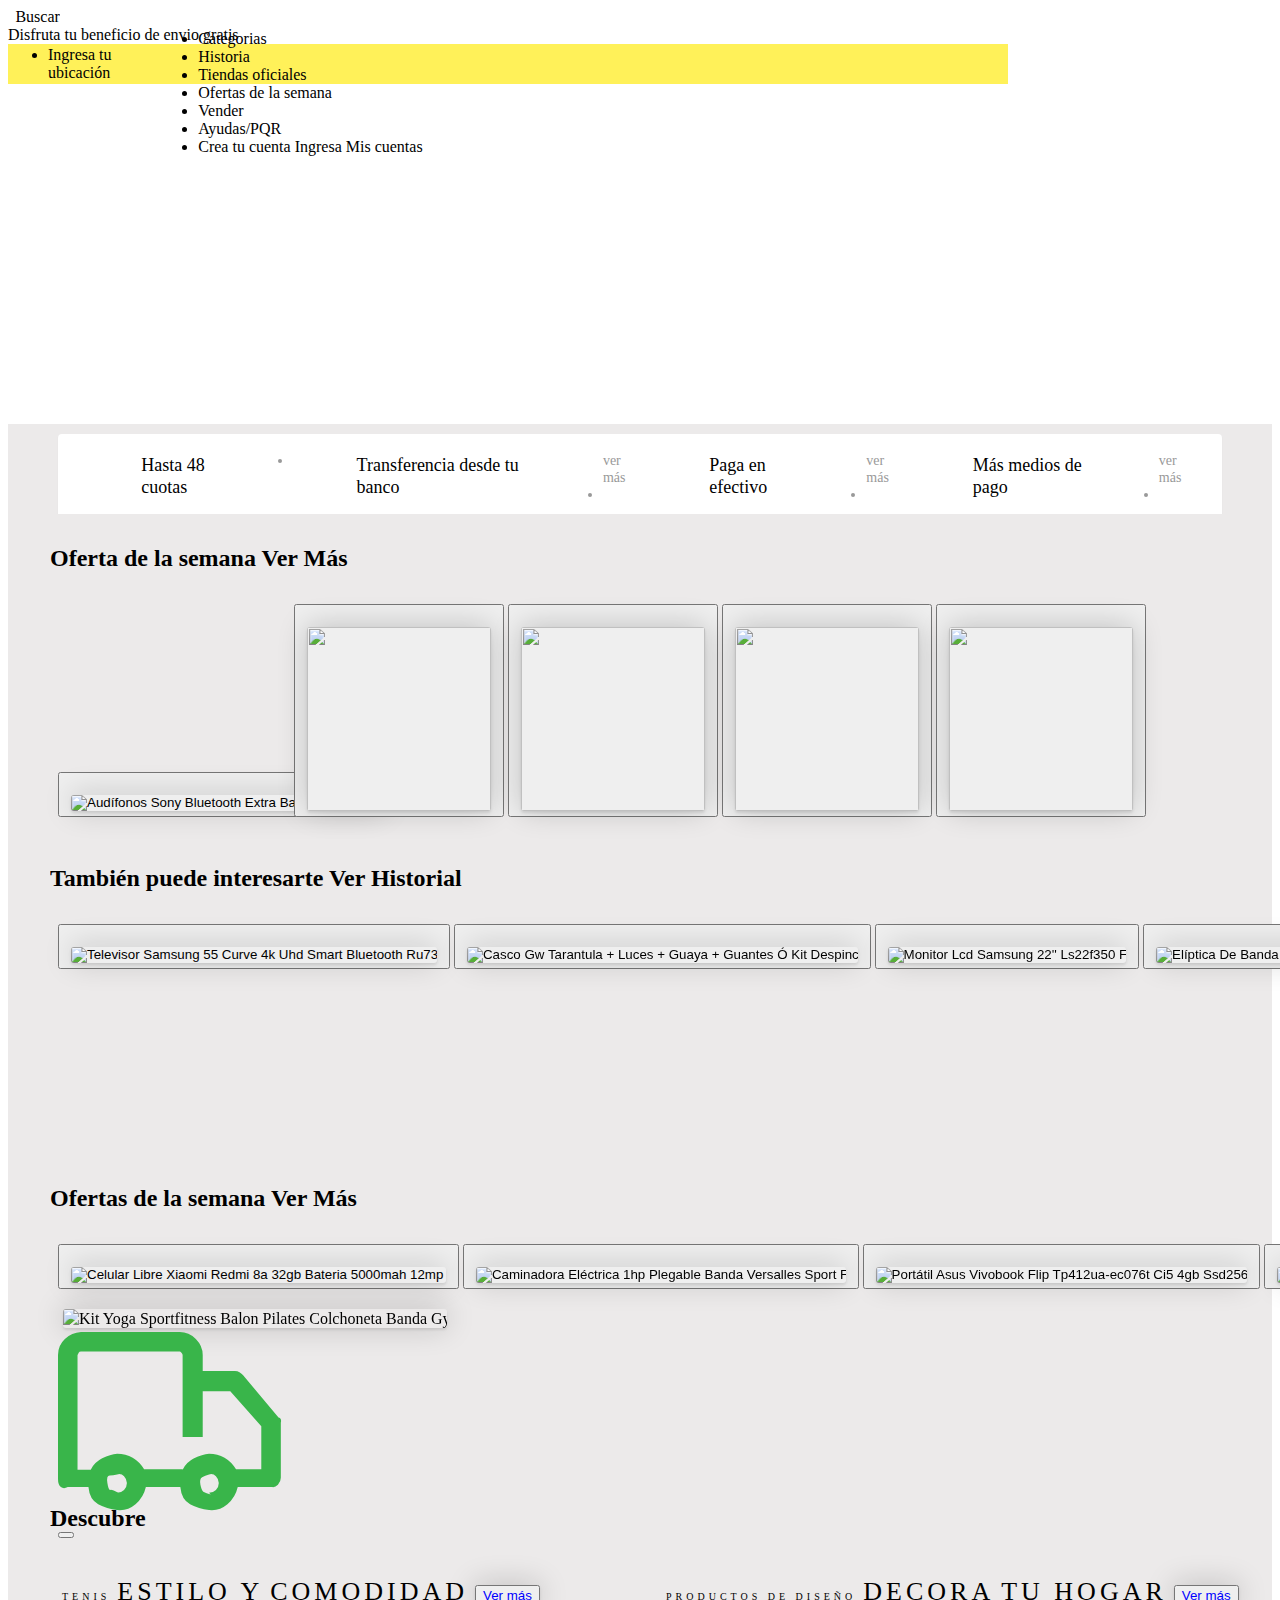
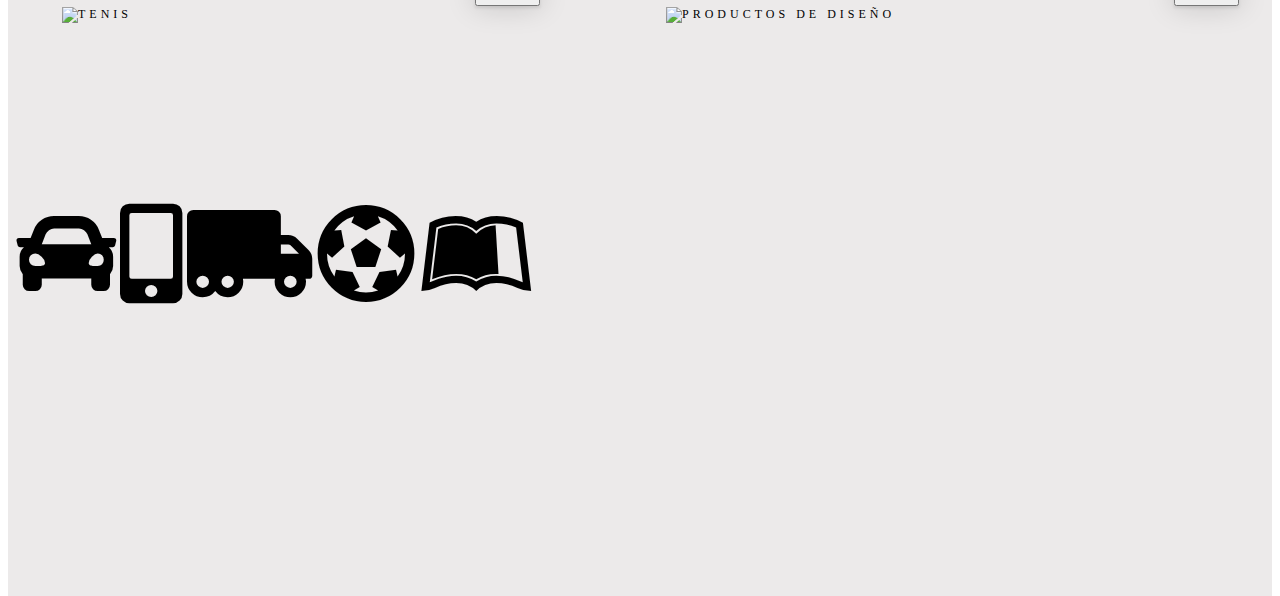
==== mercadoLibre/index.html @ 43803d11 "Cambios" ====
<!DOCTYPE html>
<html lang="en">
<head>
    <meta charset="UTF-8">
    <link rel="stylesheet" type="text/css" href="../trabajo.uno/style.css">
    <meta name="viewport" content="width=device-width, initial-scale=1.0">
    <meta http-equiv="X-UA-Compatible" content="ie=edge">
    <link href="https://fonts.googleapis.com/css2?family=Roboto:wght@100&display=swap" rel="stylesheet">
</head>
<body>
    <link rel="stylesheet" type="text/css" href="https://use.fontawesome.com/releases/v5.6.3/css/all.css">
    <header class="main-header">
        <div class="main-header-top">
            <div class="main-header-top-image">
                <img src="https://static.iris.net.co/dinero/upload/images/2020/3/20/283142_1.jpg" alt="">
            </div>
        <div class="main-header-top-search">
           Buscar <input type="text">
        </div>
            <div class="main-header-top-text">
                <span>Disfruta tu beneficio de envio gratis</span>
            </div>
        </div>
            <div class="main-header-bottom">
                <ul class="menu">
                    <li class="center">Ingresa tu ubicación</li>
                </ul>
            <nav class="nave">  
                <ul class="menu">
                    <li >Categorias</li>
                    <li >Historia</li>
                    <li >Tiendas oficiales</li>
                    <li >Ofertas de la semana</li>
                    <li >Vender</li>
                    <li >Ayudas/PQR</li>  
                    <li>Crea tu cuenta Ingresa Mis cuentas</li>
                </ul>  
            </nav>        
                </div>
            </div>
        </div>
    </header>
<div>
    <div class="publicity">
        <img src="https://http2.mlstatic.com/optimize/o:f_webp/resources/deals/exhibitors_resources/mco-home-desktop-slider-picture-58c3b12c-b5fe-4fe0-b8b5-86d64be22447.jpg" alt="">
    </div>
</div>
<section class="anuncio">
<section class="main-header2">
     <div class="contenedor-anuncio">
        <div class="contenedor-anuncio1">
            <div class="contenedor">
                <div class="contenedoor">
                    <div class="contenedor1">
                        <div class="contenedor2">
                            <div class="contenedor3">
                                <div class="contenedor-columna">
                                    <a class="icono">
                                        <img alt="" src="https://http2.mlstatic.com/resources/frontend/homes-korriban/assets/images/payments/credit-card.svg">
                                    </a>
                                    <div class="titulo">Hasta 48 cuotas</div>
                                        <ul class="subtitulo">
                                            <li></li>
                                        </ul>
                                    <a class="icono">
                                        <img alt="" src="https://http2.mlstatic.com/resources/frontend/homes-korriban/assets/images/payments/transfer.svg">
                                    </a>
                                    <div class="titulo">Transferencia desde tu banco</div>
                                        <ul class="subtitulo">ver más
                                            <li></li>
                                        </ul>
                                    <a class="icono">
                                        <img alt="" src="https://http2.mlstatic.com/resources/frontend/homes-korriban/assets/images/payments/payment-agreement.svg">
                                    </a>
                                    <div class="titulo">Paga en efectivo</div>
                                        <ul class="subtitulo">ver más
                                            <li></li>
                                        </ul>
                                    <a class="icono">
                                        <img alt="" src="https://http2.mlstatic.com/resources/frontend/homes-korriban/assets/images/payments/view-more.svg">
                                    </a>
                                    <div class="titulo">Más medios de pago</div>
                                        <ul class="subtitulo">ver más
                                            <li></li>
                                        </ul>
                                    </div> 
                                </div>
                            </div>       
                        </div>
                    </div>    
                </div>        
            </div>      
        </div>
    </div>
</section>
<section class="anuncio">
    <div class="contenedor-anuncio">
        <h2>Oferta de la semana <span>Ver Más</span></h2>
    </div>
    <div class="contenedor-anuncio1">
        <div class="contenedor-anuncio1-posicion"> 
            <div class="lista">
                <div class="lista-apariencia">
                    <div class="lista-apariencia1">
                        <div class="lista-apariencia-imagen">
                            <button class="contenedor-anuncio1-boton">
                                <div>
                                    <img src="https://http2.mlstatic.com/D_Q_NP_859160-MCO31713356335_082019-AB.webp" class="normal" alt="Audífonos Sony Bluetooth Extra Bass - Mdr-xb950b1">                            </button>
                                </div>
                            </button>
                            <button class="contenedor-anuncio1-boton">
                                <div>
                                    <img  class="normal" src="media/img/microondas.jpg">
                                </div>
                                <div>
                                    
                                    </div>
                            </button> 
                            <button class="contenedor-anuncio1-boton">
                                <div>
                                    <img class="normal" src="media/img/base.jpg">
                                </div>
                                <div>
                                    	
                                    </div>
                            </button>
                            <button class="contenedor-anuncio1-boton">
                                <div>
                                    <img  class="normal" src="media/img/tenis.jpg">
                                </div>
                                <div>
                                    	
                                    </div>
                            </button>
                            <button class="contenedor-anuncio1-boton">
                                <div>
                                    <img class="normal" src="media/img/canasta.jpg">
                                </div>
                                <div>
                                    	
                                    </div>
                            </button>
                        </div>
                    </div>
                </div>
            </div>
        </div>
    </div>
    <div class="contenedor-anuncio">
            <h2>También puede interesarte <span>Ver Historial</span></h2>
    </div>
        <div class="contenedor-anuncio1">
            <div class="contenedor-anuncio1-posicion">
                <div class="lista">
                    <div class="lista-apariencia">
                        <div class="lista-apariencia1">
                            <div class="lista-apariencia-imagen">
                                <button class="contenedor-anuncio1-boton">
                                    <div>
                                        <img src="https://http2.mlstatic.com/D_Q_NP_653254-MCO40544285379_012020-AB.webp" class="normal" alt="Televisor Samsung 55 Curve 4k Uhd Smart Bluetooth Ru7300">
                                    </div>
                                    <div>
                                    	
                                    </div>
                                </button>
                                <button class="contenedor-anuncio1-boton">
                                    <div>
                                        <img src="https://http2.mlstatic.com/D_Q_NP_925963-MCO40891717074_022020-AB.webp" class="normal" alt="Casco Gw Tarantula + Luces + Guaya + Guantes Ó Kit Despinche">
                                    </div>
                                    <div>
                                    	
                                    </div>
                                </button>
                                <button class="contenedor-anuncio1-boton">
                                    <div>
                                        <img src="https://http2.mlstatic.com/D_Q_NP_946080-MCO40933816640_022020-AB.webp" class="normal" alt="Monitor Lcd Samsung 22'' Ls22f350 Fhd">
                                    </div>
                                    <div>
                                    	
                                    </div>
                                </button>
                                <button class="contenedor-anuncio1-boton">
                                    <div>
                                    	<div>
                                    	
                                    </div>
                                        <img src="https://http2.mlstatic.com/D_Q_NP_773490-MCO31006288446_062019-AB.webp" class="normal"alt="Elíptica De Banda Con Ventilador, Peso Max 80kg Sportfitness">
                                    </div>
                                    <div>
                                    	
                                    </div>
                                </button>
                                <button class="contenedor-anuncio1-boton">
                                    <div>
                                        <img src="https://http2.mlstatic.com/D_Q_NP_703499-MCO40679603141_022020-AB.webp" class="normal" alt="Bicicleta Gw Hyena 29 Shimano Revoshift Aluminio Susp 21vel">
                                    </div>
                                    <div>
                                    	
                                    </div>
                                </button>
                            </div>
                        </div>
                    </div>
                </div>
            </div>
        </div>
    <div>
        <div class="contenedor-anuncio">
            <h2>Ofertas de la semana <span>Ver Más</span></h2>
        </div>
        <div class="contenedor-anuncio1">
            <div class="contenedor-anuncio1-posicion">
                <div class="lista">
                    <div class="lista-apariencia">
                        <div class="lista-apariencia1">
                            <div class="lista-apariencia-imagen">
                                <button class="contenedor-anuncio1-boton">
                                    <div>
                                        <img src="https://http2.mlstatic.com/D_Q_NP_816906-MCO32892471021_112019-AB.webp" class="normal" alt="Celular Libre Xiaomi Redmi 8a 32gb Bateria 5000mah 12mp 4g">
                                    </div>
                                    <div>
                                    	
                                    </div>
                                </button>
                                <button class="contenedor-anuncio1-boton">
                                    <div>
                                        <img src="https://http2.mlstatic.com/D_Q_NP_828045-MCO26316938273_112017-AB.webp" class="normal"alt="Caminadora Eléctrica 1hp Plegable Banda Versalles Sport Fitv">
                                    </div>
                                    <div>
                                    	
                                    </div>
                                </button>
                                <button class="contenedor-anuncio1-boton">
                                    <div>
                                        <img src="https://http2.mlstatic.com/D_Q_NP_785757-MCO31742446752_082019-AB.webp" class="normal" alt="Portátil Asus Vivobook Flip Tp412ua-ec076t  Ci5 4gb Ssd256gb">                                   
                                    </div>
                                    <div>
                                    	
                                    </div>
                                </button>
                                <button class="contenedor-anuncio1-boton">
                                    <div>
                                        <img src="https://http2.mlstatic.com/D_Q_NP_921754-MCO40779125437_022020-AB.webp" class="normal" alt="Todo En Uno Lenovo I3 8gb 1tb Ideacentre A340 22  White">
                                    </div>
                                    <div>
                                    	
                                    </div>
                                </button>
                                <div>
                                    <div>
                                        <img src="https://http2.mlstatic.com/D_Q_NP_656387-MCO31354150547_072019-AB.webp" class="normal" alt="Kit Yoga Sportfitness Balon Pilates Colchoneta Banda Gym">
                                    </div>
                                    <div>
                                    <svg class="icons" viewBox="0 0 39 32"><path d="M21.7 24q.6-1.3 2-2t2.6-.8q1.5 0 2.7.7t2 2h4.4v-7.5L30 10.3h-4.8V6.8h5.6q.5 0 .8.2t.6.5l6.2 7.4q.3 0 .4.3t0 .6v9.6q0 .7-.5 1.2t-1 .4h-6q-.4 1.8-1.8 3t-3.2 1-3.3-1-1.7-3h-6q-.4 1.8-1.8 3t-3.2 1-3.3-1-1.7-3H1.7Q1 27.4.5 27T0 25.6V4q0-1.7 1.2-2.8T4 0h17.2q1.6 0 2.8 1.2T25.2 4v14.3h-3.5V4q0-.2-.2-.4t-.3-.2H4q-.3 0-.4.2t-.2.4v20h2.3q.6-1.3 2-2t2.6-.8q1.5 0 2.7.7t2 2h6.7zm4.6 4q.7 0 1.2-.5t.5-1.2-.5-1.2-1.2-.3-1.2.5-.3 1.3.5 1.2 1.3.5zm-16 0q.7 0 1.2-.5t.5-1.2-.5-1.2-1.2-.3T9 25t-.4 1.3.5 1.2 1.4.5z"></path>
                                    </svg>
                                    </div>
                                </div>
                                 <button class="contenedor-anuncio1-boton">
                                </button>
                             </div>
                        </div>
                    </div>
                 </div>
            </div>
        </div>
        <div>
    <div class="descubre">
        <div class="contenedor-anuncio">
            <h2>Descubre</h2>
        </div>
        <div class="contenedor-anuncio1">
            <div class="descubre-anuncio">
                <span class="anuncio-posicion">TENIS</span>
                <span class="anuncio-posicion1">ESTILO Y</span>
                <span class="anuncio-posicion1">COMODIDAD</span>
                <button class="anuncio-posicion2">Ver más</button>
                <div>
                    <img class="img" src="https://http2.mlstatic.com/optimize/o:f_webp/resources/deals/exhibitors_resources/mco-home-desktop-discovery-picture-a490fa6c-b958-4301-b264-ce84687ee3d5.jpg" alt="TENIS">
                </div>
            </div>
            <div class="descubre-anuncio">
                <span class="anuncio-posicion">PRODUCTOS DE DISEÑO</span>
                <span class="anuncio-posicion1">DECORA</span>
                <span class="anuncio-posicion1">TU HOGAR</span>
                <button class="anuncio-posicion2">Ver más</button>
                <div> 
                    <img class="img" src="https://http2.mlstatic.com/optimize/o:f_webp/resources/deals/exhibitors_resources/mco-home-desktop-discovery-picture-1621a13b-80c9-43b4-b5bd-90957aed83ab.jpg" alt="PRODUCTOS DE DISEÑO">
                </div>
            </div>
        </div>
    </div>
</section>
<div class="menu-footer">
	

</div>
    <div class="lista">
        <div class="lista-apariencia">
            <div class="lista-apariencia1">
                <div class="lista-apariencia-imagen">
                    <i class="fas fa-car"></i>
                    <i class="fas fa-mobile-alt"></i>
                    <i class="fas fa-truck-moving"></i>
                    <i class="fas fa-futbol"></i>
                    <i class="fab fa-leanpub"></i>
                </div>
            </div>
        </div>
    </div>


    </div>
</section>
</section>
</section>
</body>

</html>
---- trabajo.uno/style.css ----
.main-header-top>* {
    flex: 1;
    display: flex;
    align-items: center;
}
.main-header-top-search{
    justify-content: center;
}

.main-header-top-search input{
    width: 95%;
    height: 55%;
    border-radius: 3px;
    border: none;
}

.main-header-bottom{
    background: #fff159;
    flex: 1;
    display: flex;
    align-items: center;
    position: relative;
    width: 1000px;
    height: 40px;
}
.main-header-bottom input{
    display: flex;
    background-color: #fff159;
    width: 400px;
}

.main-header-top-image{
    max-width: 200px;
}
.main-header-top-image img{
    width: 134px;
}

.publicity {
    height: 340px;
    width: 100;
    display: flex;
    margin: auto;
    
}

.nave{
	width: 1000px;
	height: 100px;
	margin: 30px auto;
}

.main-header2{
    background:rgb(236, 234, 234);
    height: 100px;
    display: flex;
    flex-direction: column;
    margin: 0px;
}
.main-header-top2 {
    background: rgb(236, 234, 234);
    display: flex;
    flex: 1;
    justify-content: center;
    width: 95%;
    height: 55%;
    border-radius: 3px;
    border: none;
}
.contenedor div{
    min-height: 0;
    margin-bottom: -30px;
    display: flex;
}
.contenedoor {
    max-width: 100%;
    padding-left: 8px;
    padding-right: 8px;  
}
.contenedor1 {
    background-color: #fff;
    border-radius: 4px;
    box-shadow: 0 1px 1px 0 rgba(0,0,0,.1);
    display: -webkit-box;
    height: 90px;
    margin: 0 auto;
    max-width: 1180px;
    overflow: hidden;
}
.contenedor2{
    flex: 1 1 auto;
    flex-grow: 1;
    flex-shrink: 1;
    flex-basis: auto;
}
.contenedor3 {
    flex: 1 1 auto;
}
.contenedor-columna{
    flex: 1;
    font-size: 18px;
    padding: 20px;
    height: 90px;
}
.icono{
    float: left;
    margin-right: 16px;
    width: 48px;
    height: 54px;
}
.titulo{
    display: inline-block;
    margin-top: 1px;
}
.subtitulo {
    color: #999;
    font-size: 14px;
    margin-top: -1px;
    text-align: space-between ;
}
.anuncio{
    background: rgb(236, 234, 234);
    line-height: 1.2;
}
.contenedor-anuncio {
    background: rgb(236, 234, 234);
    display: flex;
    height: 80px;
    margin: auto;
    max-width: 1180px;
    overflow: hidden;
}
.contenedor-anuncio1{
    width: 240px;
    min-width: 1180px;
    display: flex;
    margin: auto;
    height: 240px;
}
.contenedor-anuncio1-posicion{
    position: relative;
}

.lista{
    height: 392px;
    margin-bottom: -78px;
    white-space: nowrap;
}
.lista-apariencia{
    opacity: 1;
    transform: translate3d(0px, 0px, 0px);
}
.lista-apariencia1{
    width: 240px;
    margin: auto;
    display: inline-block;
}
div i{
    font-size: 100px;
}    

.lista-apariencia-imagen{
    margin: 0 8px 16px;
    width: 224px;
    height: 314px;
    display: inline-block;
}
.normal{
    width: 184px;
    height: 184px;
    overflow: hidden;
    margin: 20px 5px auto;
    box-shadow: 0 -1px 30px 0 rgba(0,0,0,.2), 0 2px 3px 0 rgba(0,0,0,.1);
    border-radius: 3px;
}
.contenedor-anuncio1-boton{
    top: 120px;
}
.decubre{
    display: inline-block;
    margin: auto;
    flex: 1 auto;
    background: rgb(236, 234, 234);
    line-height: 1.2;
}
.descubre-anuncio{
    font-size: 12px;
    letter-spacing: 4px;
    margin-bottom: 12px;    
    margin: 12px;
}
.anuncio-posicion{
    font-size: 10px;
    letter-spacing: 4px;
    margin-bottom: 12px;
}
.anuncio-posicion1{
    font-size: 26px;
}
.anuncio-posicion2{
    color: blue;
    box-shadow: 0 -1px 30px 0 rgba(0,0,0,.2), 0 2px 3px 0 rgba(0,0,0,.1);
}
.img{
    min-width: 580px;
    height: 250px;
}
.icons{
    font-size: 2px; 
}
.icons path{
    fill: #39b54a;
    position: absolute;
}
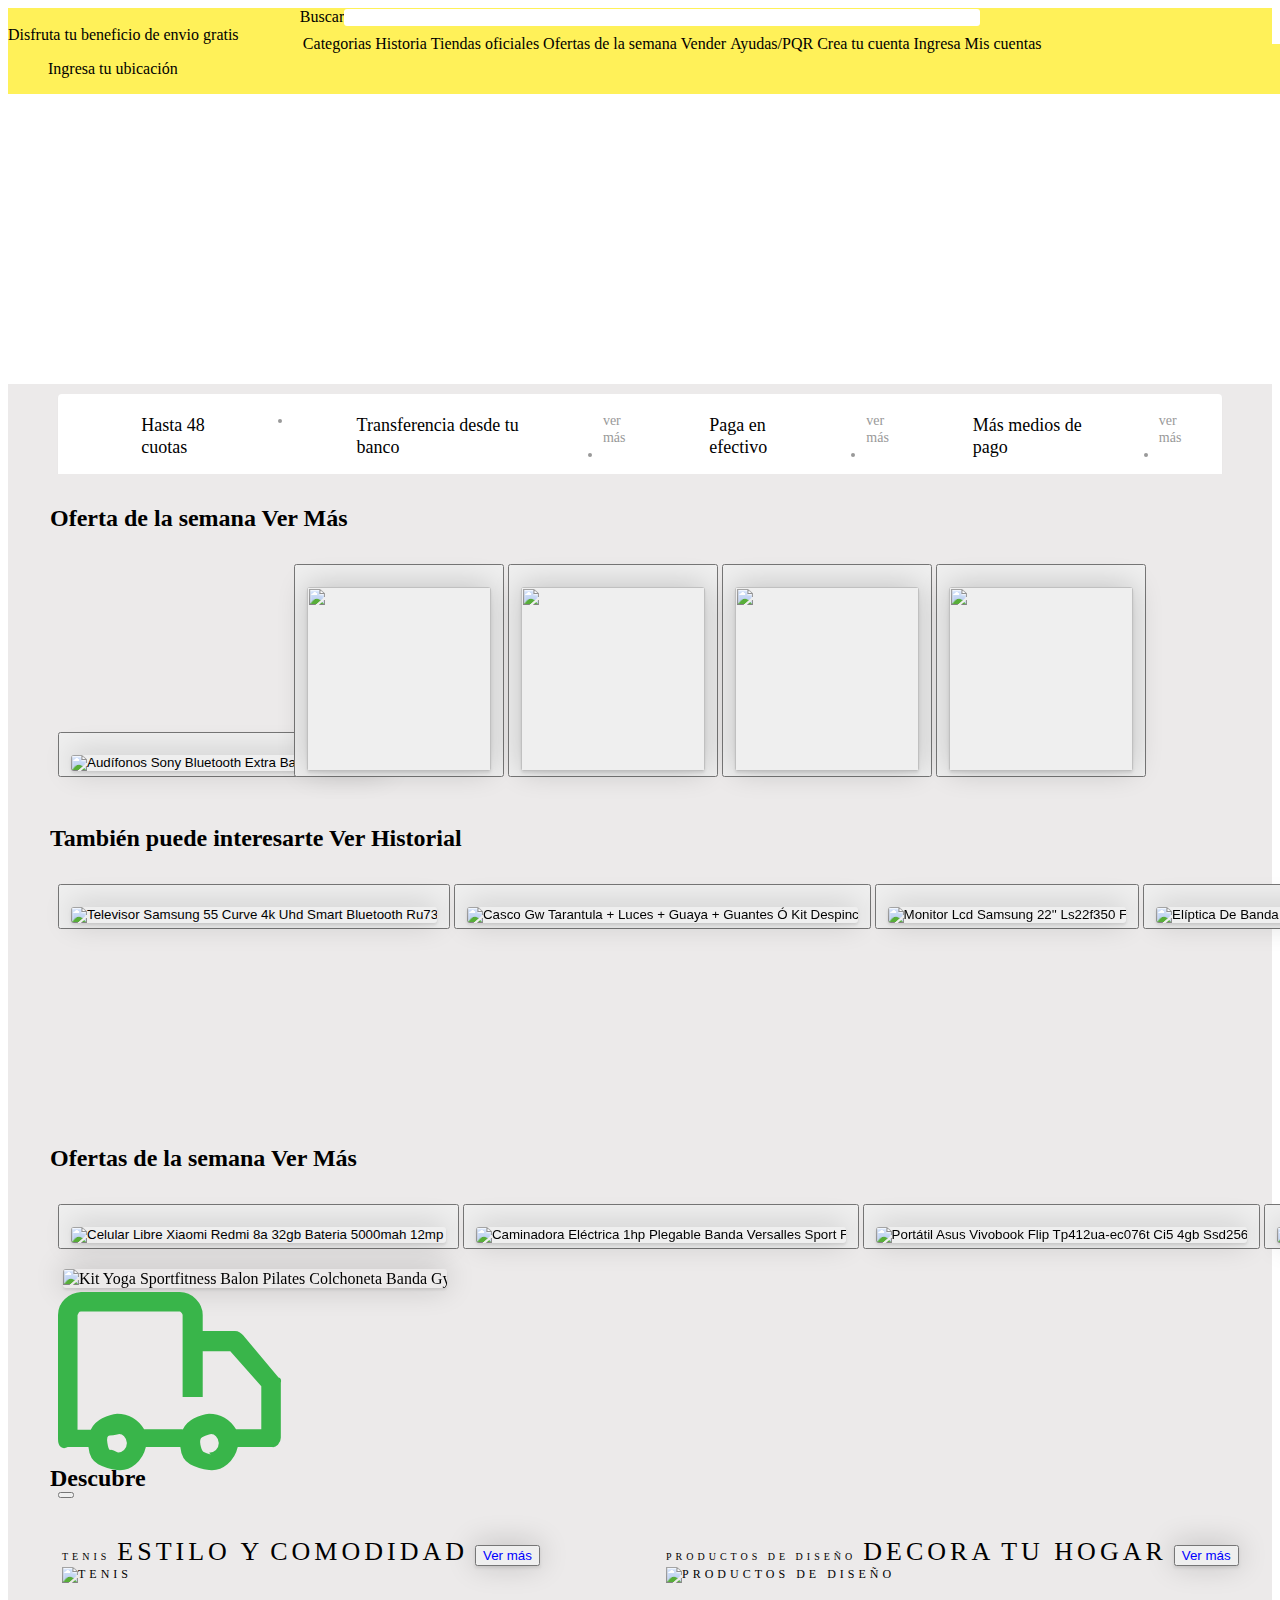
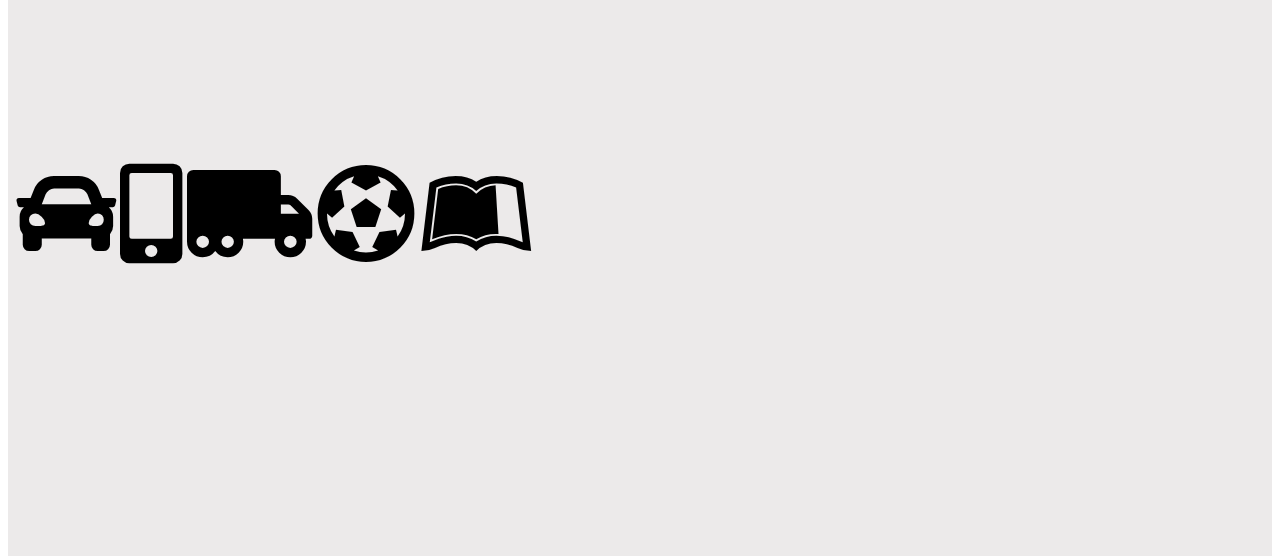
==== commit 8e027f59: "mas cambios" ====
--- a/mercadoLibre/index.html
+++ b/mercadoLibre/index.html
@@ -2,7 +2,7 @@
 <html lang="en">
 <head>
     <meta charset="UTF-8">
-    <link rel="stylesheet" type="text/css" href="../trabajo.uno/style.css">
+    <link rel="stylesheet" type="text/css" href="../mercadoLibre/style.css">
     <meta name="viewport" content="width=device-width, initial-scale=1.0">
     <meta http-equiv="X-UA-Compatible" content="ie=edge">
     <link href="https://fonts.googleapis.com/css2?family=Roboto:wght@100&display=swap" rel="stylesheet">
@@ -42,7 +42,7 @@
     </header>
 <div>
     <div class="publicity">
-        <img src="https://http2.mlstatic.com/optimize/o:f_webp/resources/deals/exhibitors_resources/mco-home-desktop-slider-picture-58c3b12c-b5fe-4fe0-b8b5-86d64be22447.jpg" alt="">
+        <img width="1350px" src="https://http2.mlstatic.com/optimize/o:f_webp/resources/deals/exhibitors_resources/mco-home-desktop-slider-picture-58c3b12c-b5fe-4fe0-b8b5-86d64be22447.jpg" alt="">
     </div>
 </div>
 <section class="anuncio">
@@ -110,7 +110,7 @@
                             </button>
                             <button class="contenedor-anuncio1-boton">
                                 <div>
-                                    <img  class="normal" src="media/img/microondas.jpg">
+                                    <img  class="normal" src="https://http2.mlstatic.com/D_Q_NP_780593-MCO32664019418_102019-AB.webp">
                                 </div>
                                 <div>
                                     
@@ -118,7 +118,7 @@
                             </button> 
                             <button class="contenedor-anuncio1-boton">
                                 <div>
-                                    <img class="normal" src="media/img/base.jpg">
+                                    <img class="normal" src="https://http2.mlstatic.com/D_Q_NP_776991-MCO41994094990_052020-AB.webp">
                                 </div>
                                 <div>
                                     	
@@ -126,7 +126,7 @@
                             </button>
                             <button class="contenedor-anuncio1-boton">
                                 <div>
-                                    <img  class="normal" src="media/img/tenis.jpg">
+                                    <img  class="normal" src="https://http2.mlstatic.com/D_Q_NP_805134-MCO41666650803_052020-AB.webp">
                                 </div>
                                 <div>
                                     	
@@ -134,7 +134,7 @@
                             </button>
                             <button class="contenedor-anuncio1-boton">
                                 <div>
-                                    <img class="normal" src="media/img/canasta.jpg">
+                                    <img class="normal" src="https://http2.mlstatic.com/D_Q_NP_927503-MCO41167741123_032020-AB.webp">
                                 </div>
                                 <div>
                                     	
--- a/mercadoLibre/style.css
+++ b/mercadoLibre/style.css
@@ -0,0 +1,220 @@
+.main-header-top>* {
+    display: flex;
+    flex: 1;
+    align-items: center;
+    background-color: #fff159;
+}
+.main-header-top-search{
+    justify-content: center;
+}
+
+.main-header-top-search input{
+    width: 50%;
+    height: 55%;
+    border-radius: 3px;
+    border: none;
+}
+
+.main-header-bottom{
+    background: #fff159;
+    flex: 1;
+    display: flex;
+    align-items: center;
+    position: absolute;
+    width: 1340px;
+    height: 50px;
+}
+.main-header-bottom input{
+    display: flex;
+    background-color: #fff159;
+    width: 1400px;
+}
+
+.menu > li{
+    position: relative;
+    display: inline-block;
+}
+
+.main-header-top-image{
+    max-width: 200px;
+}
+.main-header-top-image img{
+    width: 134px;
+}
+
+.publicity {
+    height: 340px;
+    width: 100;
+    display: flex;
+    margin: auto;
+    
+}
+
+.nave{
+	width: 1000px;
+	height: 100px;
+	margin: 30px auto;
+}
+
+.main-header2{
+    background:rgb(236, 234, 234);
+    height: 100px;
+    display: flex;
+    flex-direction: column;
+    margin: 0px;
+}
+.main-header-top2 {
+    background: rgb(236, 234, 234);
+    display: flex;
+    flex: 1;
+    justify-content: center;
+    width: 95%;
+    height: 55%;
+    border-radius: 3px;
+    border: none;
+}
+.contenedor div{
+    min-height: 0;
+    margin-bottom: -30px;
+    display: flex;
+}
+.contenedoor {
+    max-width: 100%;
+    padding-left: 8px;
+    padding-right: 8px;  
+}
+.contenedor1 {
+    background-color: #fff;
+    border-radius: 4px;
+    box-shadow: 0 1px 1px 0 rgba(0,0,0,.1);
+    display: -webkit-box;
+    height: 90px;
+    margin: 0 auto;
+    max-width: 1180px;
+    overflow: hidden;
+}
+.contenedor2{
+    flex: 1 1 auto;
+    flex-grow: 1;
+    flex-shrink: 1;
+    flex-basis: auto;
+}
+.contenedor3 {
+    flex: 1 1 auto;
+}
+.contenedor-columna{
+    flex: 1;
+    font-size: 18px;
+    padding: 20px;
+    height: 90px;
+}
+.icono{
+    float: left;
+    margin-right: 16px;
+    width: 48px;
+    height: 54px;
+}
+.titulo{
+    display: inline-block;
+    margin-top: 1px;
+}
+.subtitulo {
+    color: #999;
+    font-size: 14px;
+    margin-top: -1px;
+    text-align: space-between ;
+}
+.anuncio{
+    background: rgb(236, 234, 234);
+    line-height: 1.2;
+}
+.contenedor-anuncio {
+    background: rgb(236, 234, 234);
+    display: flex;
+    height: 80px;
+    margin: auto;
+    max-width: 1180px;
+    overflow: hidden;
+}
+.contenedor-anuncio1{
+    width: 240px;
+    min-width: 1180px;
+    display: flex;
+    margin: auto;
+    height: 240px;
+}
+.contenedor-anuncio1-posicion{
+    position: relative;
+}
+
+.lista{
+    height: 392px;
+    margin-bottom: -78px;
+    white-space: nowrap;
+}
+.lista-apariencia{
+    opacity: 1;
+    transform: translate3d(0px, 0px, 0px);
+}
+.lista-apariencia1{
+    width: 240px;
+    margin: auto;
+    display: inline-block;
+}
+div i{
+    font-size: 100px;
+}    
+
+.lista-apariencia-imagen{
+    margin: 0 8px 16px;
+    width: 224px;
+    height: 314px;
+    display: inline-block;
+}
+.normal{
+    width: 184px;
+    height: 184px;
+    overflow: hidden;
+    margin: 20px 5px auto;
+    box-shadow: 0 -1px 30px 0 rgba(0,0,0,.2), 0 2px 3px 0 rgba(0,0,0,.1);
+    border-radius: 3px;
+}
+.contenedor-anuncio1-boton{
+    top: 120px;
+}
+.decubre{
+    display: inline-block;
+    margin: auto;
+    flex: 1 auto;
+    background: rgb(236, 234, 234);
+    line-height: 1.2;
+}
+.descubre-anuncio{
+    font-size: 12px;
+    letter-spacing: 4px;
+    margin-bottom: 12px;    
+    margin: 12px;
+}
+.anuncio-posicion{
+    font-size: 10px;
+    letter-spacing: 4px;
+    margin-bottom: 12px;
+}
+.anuncio-posicion1{
+    font-size: 26px;
+}
+.anuncio-posicion2{
+    color: blue;
+    box-shadow: 0 -1px 30px 0 rgba(0,0,0,.2), 0 2px 3px 0 rgba(0,0,0,.1);
+}
+.img{
+    min-width: 580px;
+    height: 250px;
+}
+.icons{
+    font-size: 2px; 
+}
+.icons path{
+    fill: #39b54a;
+    position: absolute;
+}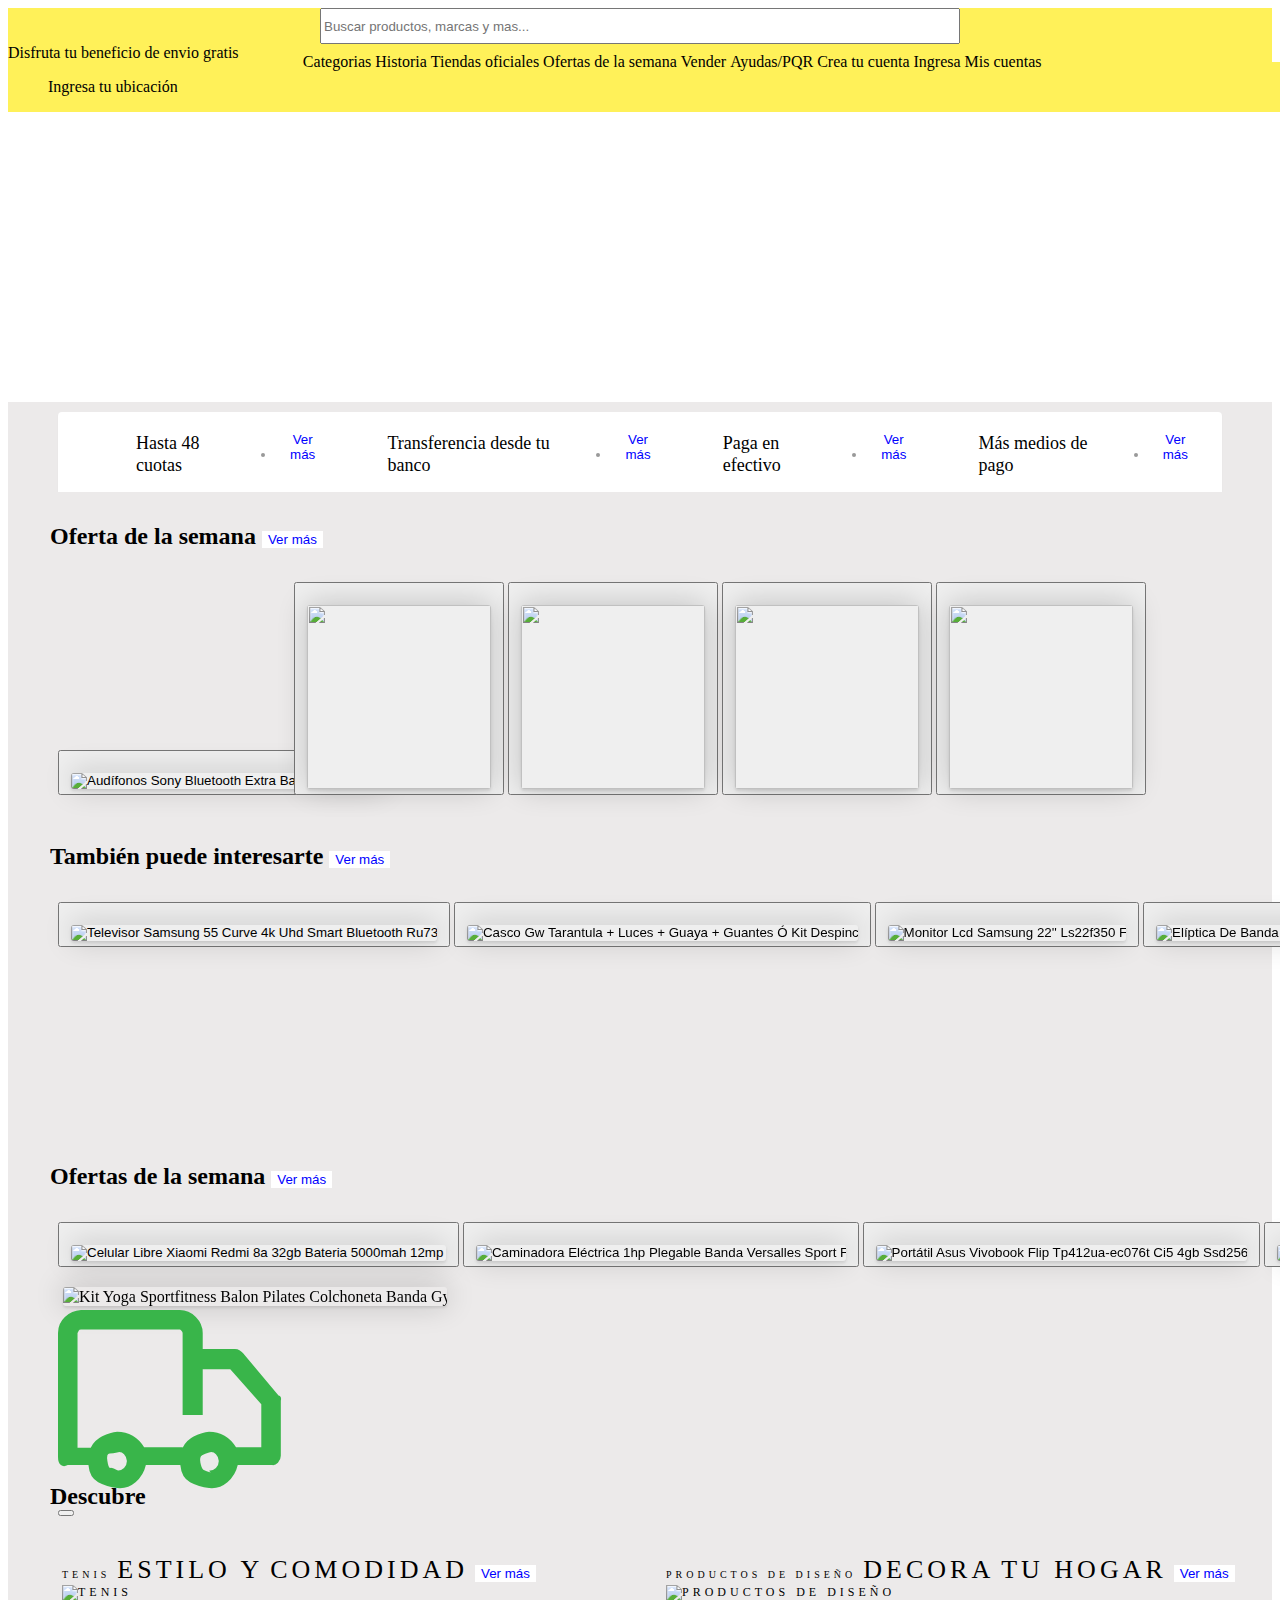
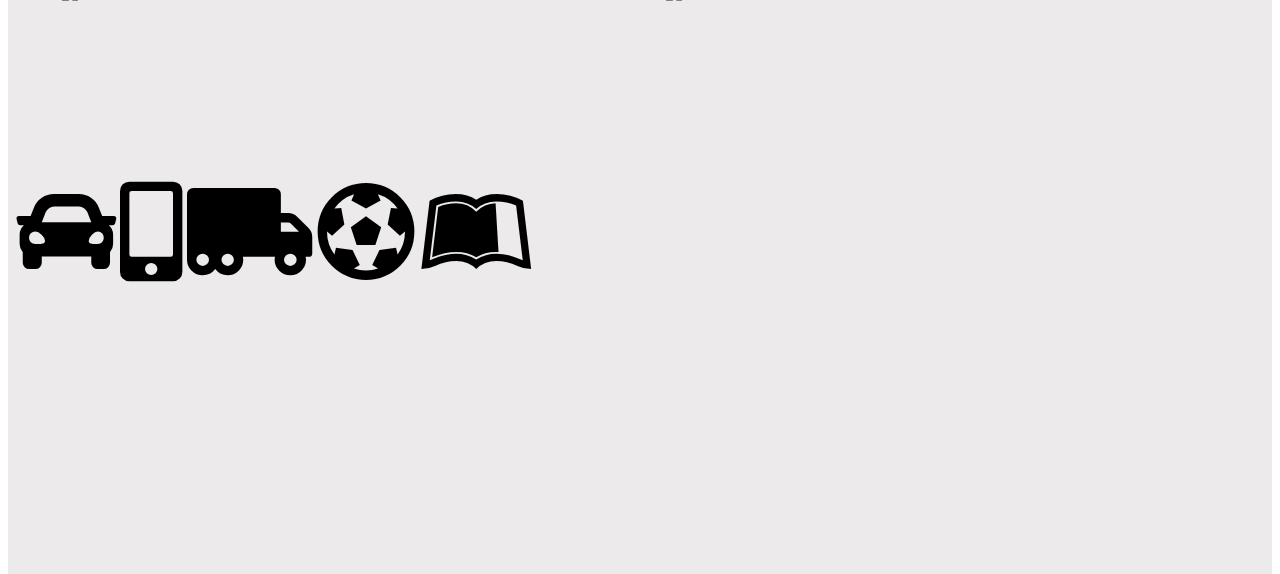
==== commit f71c5df7: "otros cambios" ====
--- a/mercadoLibre/index.html
+++ b/mercadoLibre/index.html
@@ -15,7 +15,7 @@
                 <img src="https://static.iris.net.co/dinero/upload/images/2020/3/20/283142_1.jpg" alt="">
             </div>
         <div class="main-header-top-search">
-           Buscar <input type="text">
+            <input type="text" placeholder="Buscar productos, marcas y mas...">
         </div>
             <div class="main-header-top-text">
                 <span>Disfruta tu beneficio de envio gratis</span>
@@ -60,28 +60,28 @@
                                     </a>
                                     <div class="titulo">Hasta 48 cuotas</div>
                                         <ul class="subtitulo">
-                                            <li></li>
+                                            <li><button class="anuncio-posicion2">Ver más</button></li>
                                         </ul>
                                     <a class="icono">
                                         <img alt="" src="https://http2.mlstatic.com/resources/frontend/homes-korriban/assets/images/payments/transfer.svg">
                                     </a>
                                     <div class="titulo">Transferencia desde tu banco</div>
-                                        <ul class="subtitulo">ver más
-                                            <li></li>
+                                        <ul class="subtitulo">
+                                            <li><button class="anuncio-posicion2">Ver más</button></li>
                                         </ul>
                                     <a class="icono">
                                         <img alt="" src="https://http2.mlstatic.com/resources/frontend/homes-korriban/assets/images/payments/payment-agreement.svg">
                                     </a>
                                     <div class="titulo">Paga en efectivo</div>
-                                        <ul class="subtitulo">ver más
-                                            <li></li>
+                                        <ul class="subtitulo">
+                                            <li><button class="anuncio-posicion2">Ver más</button></li>
                                         </ul>
                                     <a class="icono">
                                         <img alt="" src="https://http2.mlstatic.com/resources/frontend/homes-korriban/assets/images/payments/view-more.svg">
                                     </a>
                                     <div class="titulo">Más medios de pago</div>
-                                        <ul class="subtitulo">ver más
-                                            <li></li>
+                                        <ul class="subtitulo">
+                                            <li><button class="anuncio-posicion2">Ver más</button></li>
                                         </ul>
                                     </div> 
                                 </div>
@@ -95,7 +95,7 @@
 </section>
 <section class="anuncio">
     <div class="contenedor-anuncio">
-        <h2>Oferta de la semana <span>Ver Más</span></h2>
+        <h2>Oferta de la semana <button class="anuncio-posicion2">Ver más</button></h2>
     </div>
     <div class="contenedor-anuncio1">
         <div class="contenedor-anuncio1-posicion"> 
@@ -147,7 +147,7 @@
         </div>
     </div>
     <div class="contenedor-anuncio">
-            <h2>También puede interesarte <span>Ver Historial</span></h2>
+            <h2>También puede interesarte <button class="anuncio-posicion2">Ver más</button></h2>
     </div>
         <div class="contenedor-anuncio1">
             <div class="contenedor-anuncio1-posicion">
@@ -206,7 +206,7 @@
         </div>
     <div>
         <div class="contenedor-anuncio">
-            <h2>Ofertas de la semana <span>Ver Más</span></h2>
+            <h2>Ofertas de la semana <button class="anuncio-posicion2">Ver más</button></h2>
         </div>
         <div class="contenedor-anuncio1">
             <div class="contenedor-anuncio1-posicion">
--- a/mercadoLibre/style.css
+++ b/mercadoLibre/style.css
@@ -1,18 +1,16 @@
 .main-header-top>* {
     display: flex;
-    flex: 1;
     align-items: center;
     background-color: #fff159;
 }
 .main-header-top-search{
     justify-content: center;
+    border: rgb(211, 211, 211);
 }
 
 .main-header-top-search input{
     width: 50%;
-    height: 55%;
-    border-radius: 3px;
-    border: none;
+    height: 30px;
 }
 
 .main-header-bottom{
@@ -123,6 +121,7 @@
     font-size: 14px;
     margin-top: -1px;
     text-align: space-between ;
+    display: inline-block;
 }
 .anuncio{
     background: rgb(236, 234, 234);
@@ -205,7 +204,8 @@
 }
 .anuncio-posicion2{
     color: blue;
-    box-shadow: 0 -1px 30px 0 rgba(0,0,0,.2), 0 2px 3px 0 rgba(0,0,0,.1);
+    border: none;
+    background-color: white;
 }
 .img{
     min-width: 580px;
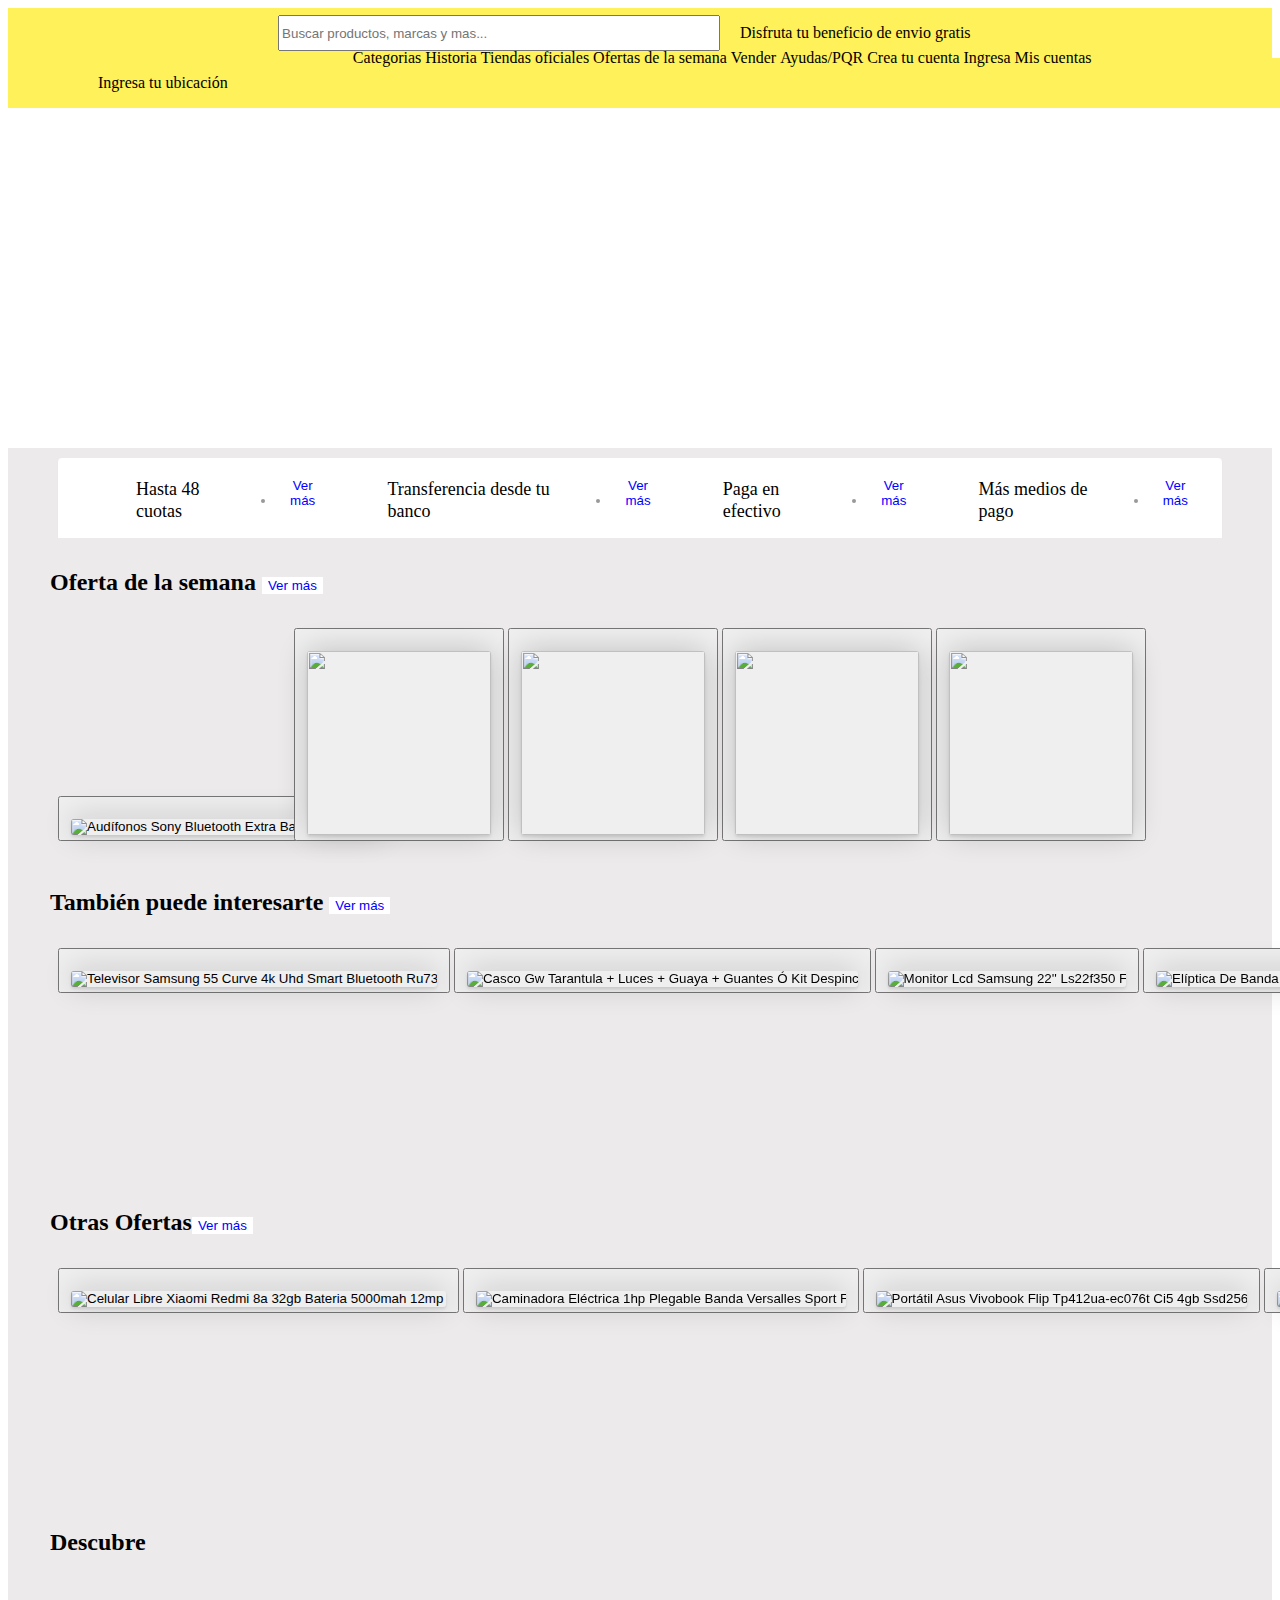
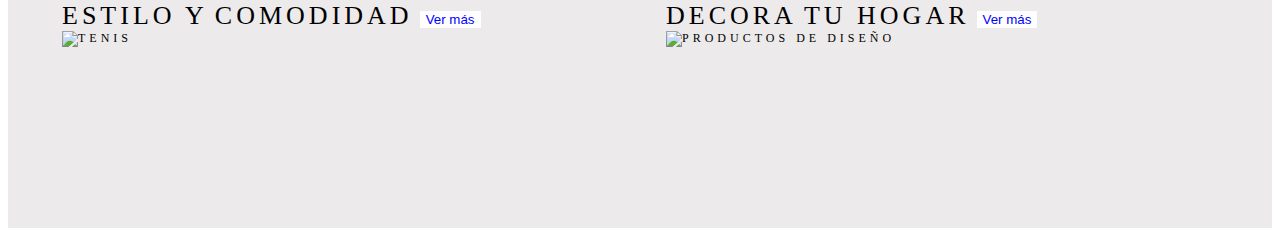
==== commit d72fe369: "mas cambios en mercado libre" ====
--- a/mercadoLibre/index.html
+++ b/mercadoLibre/index.html
@@ -5,7 +5,6 @@
     <link rel="stylesheet" type="text/css" href="../mercadoLibre/style.css">
     <meta name="viewport" content="width=device-width, initial-scale=1.0">
     <meta http-equiv="X-UA-Compatible" content="ie=edge">
-    <link href="https://fonts.googleapis.com/css2?family=Roboto:wght@100&display=swap" rel="stylesheet">
 </head>
 <body>
     <link rel="stylesheet" type="text/css" href="https://use.fontawesome.com/releases/v5.6.3/css/all.css">
@@ -23,7 +22,7 @@
         </div>
             <div class="main-header-bottom">
                 <ul class="menu">
-                    <li class="center">Ingresa tu ubicación</li>
+                    <li>Ingresa tu ubicación</li>
                 </ul>
             <nav class="nave">  
                 <ul class="menu">
@@ -206,7 +205,7 @@
         </div>
     <div>
         <div class="contenedor-anuncio">
-            <h2>Ofertas de la semana <button class="anuncio-posicion2">Ver más</button></h2>
+            <h2>Otras Ofertas<button class="anuncio-posicion2">Ver más</button></h2>
         </div>
         <div class="contenedor-anuncio1">
             <div class="contenedor-anuncio1-posicion">
@@ -246,16 +245,10 @@
                                     	
                                     </div>
                                 </button>
-                                <div>
+                                <button class="contenedor-anuncio1-boton">
                                     <div>
                                         <img src="https://http2.mlstatic.com/D_Q_NP_656387-MCO31354150547_072019-AB.webp" class="normal" alt="Kit Yoga Sportfitness Balon Pilates Colchoneta Banda Gym">
                                     </div>
-                                    <div>
-                                    <svg class="icons" viewBox="0 0 39 32"><path d="M21.7 24q.6-1.3 2-2t2.6-.8q1.5 0 2.7.7t2 2h4.4v-7.5L30 10.3h-4.8V6.8h5.6q.5 0 .8.2t.6.5l6.2 7.4q.3 0 .4.3t0 .6v9.6q0 .7-.5 1.2t-1 .4h-6q-.4 1.8-1.8 3t-3.2 1-3.3-1-1.7-3h-6q-.4 1.8-1.8 3t-3.2 1-3.3-1-1.7-3H1.7Q1 27.4.5 27T0 25.6V4q0-1.7 1.2-2.8T4 0h17.2q1.6 0 2.8 1.2T25.2 4v14.3h-3.5V4q0-.2-.2-.4t-.3-.2H4q-.3 0-.4.2t-.2.4v20h2.3q.6-1.3 2-2t2.6-.8q1.5 0 2.7.7t2 2h6.7zm4.6 4q.7 0 1.2-.5t.5-1.2-.5-1.2-1.2-.3-1.2.5-.3 1.3.5 1.2 1.3.5zm-16 0q.7 0 1.2-.5t.5-1.2-.5-1.2-1.2-.3T9 25t-.4 1.3.5 1.2 1.4.5z"></path>
-                                    </svg>
-                                    </div>
-                                </div>
-                                 <button class="contenedor-anuncio1-boton">
                                 </button>
                              </div>
                         </div>
@@ -270,7 +263,6 @@
         </div>
         <div class="contenedor-anuncio1">
             <div class="descubre-anuncio">
-                <span class="anuncio-posicion">TENIS</span>
                 <span class="anuncio-posicion1">ESTILO Y</span>
                 <span class="anuncio-posicion1">COMODIDAD</span>
                 <button class="anuncio-posicion2">Ver más</button>
@@ -279,7 +271,6 @@
                 </div>
             </div>
             <div class="descubre-anuncio">
-                <span class="anuncio-posicion">PRODUCTOS DE DISEÑO</span>
                 <span class="anuncio-posicion1">DECORA</span>
                 <span class="anuncio-posicion1">TU HOGAR</span>
                 <button class="anuncio-posicion2">Ver más</button>
@@ -290,26 +281,6 @@
         </div>
     </div>
 </section>
-<div class="menu-footer">
-	
-
-</div>
-    <div class="lista">
-        <div class="lista-apariencia">
-            <div class="lista-apariencia1">
-                <div class="lista-apariencia-imagen">
-                    <i class="fas fa-car"></i>
-                    <i class="fas fa-mobile-alt"></i>
-                    <i class="fas fa-truck-moving"></i>
-                    <i class="fas fa-futbol"></i>
-                    <i class="fab fa-leanpub"></i>
-                </div>
-            </div>
-        </div>
-    </div>
-
-
-    </div>
 </section>
 </section>
 </section>
--- a/mercadoLibre/style.css
+++ b/mercadoLibre/style.css
@@ -1,7 +1,27 @@
+
+h2 span{
+    font-size: 16px;
+    color: blue;
+}
+
+.main-header {
+    background: #fff159;
+    height: 100px;
+    padding: 0px 50px;
+    display: flex;
+    flex-direction: column;
+}
+
+.main-header-top {
+    display: flex;
+    background: #fff159;
+    flex: 1;
+}
+
 .main-header-top>* {
+    flex: 1;
     display: flex;
     align-items: center;
-    background-color: #fff159;
 }
 .main-header-top-search{
     justify-content: center;
@@ -9,7 +29,7 @@
 }
 
 .main-header-top-search input{
-    width: 50%;
+    width: 90%;
     height: 30px;
 }
 
@@ -18,9 +38,9 @@
     flex: 1;
     display: flex;
     align-items: center;
-    position: absolute;
     width: 1340px;
     height: 50px;
+
 }
 .main-header-bottom input{
     display: flex;
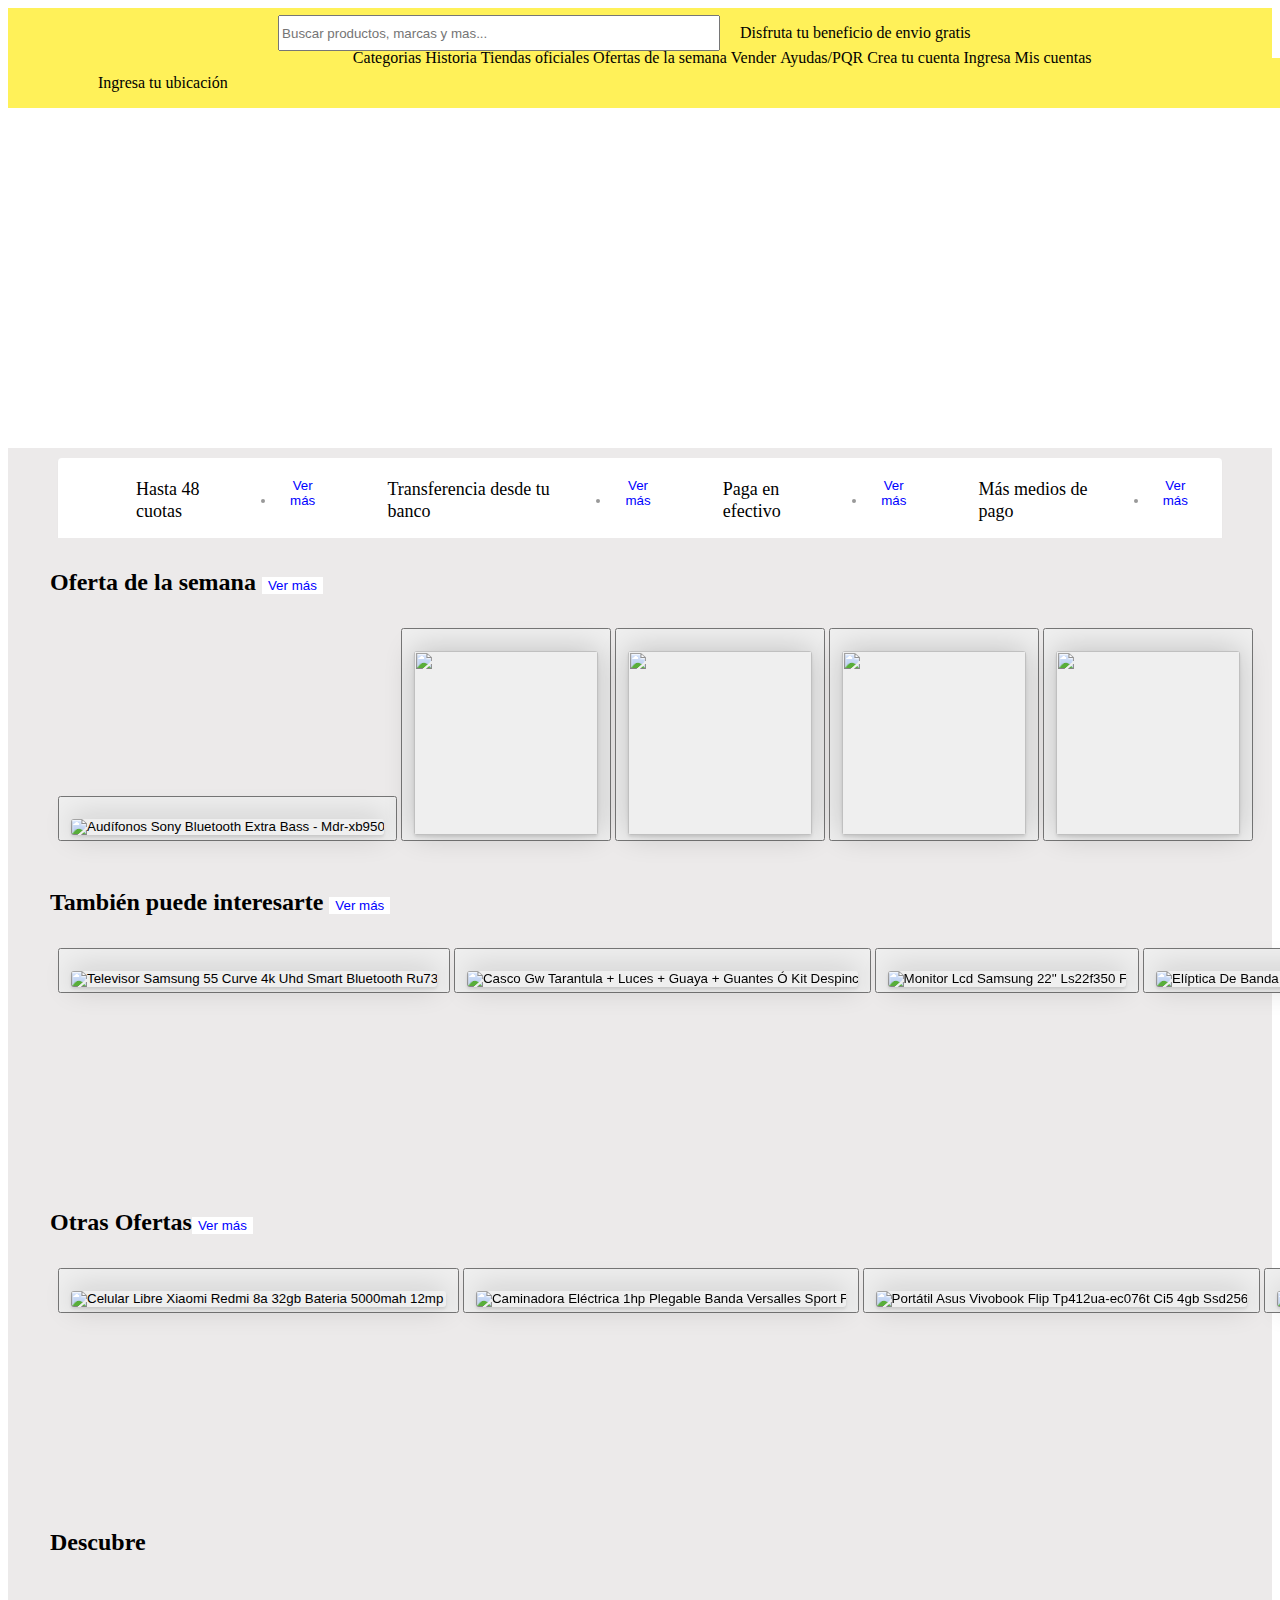
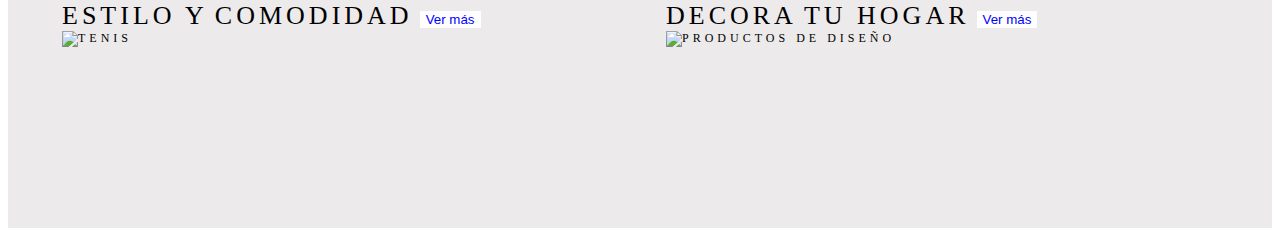
==== commit 865bd57d: "otro mas" ====
--- a/mercadoLibre/index.html
+++ b/mercadoLibre/index.html
@@ -104,7 +104,7 @@
                         <div class="lista-apariencia-imagen">
                             <button class="contenedor-anuncio1-boton">
                                 <div>
-                                    <img src="https://http2.mlstatic.com/D_Q_NP_859160-MCO31713356335_082019-AB.webp" class="normal" alt="Audífonos Sony Bluetooth Extra Bass - Mdr-xb950b1">                            </button>
+                                    <img src="https://http2.mlstatic.com/D_Q_NP_859160-MCO31713356335_082019-AB.webp" class="normal" alt="Audífonos Sony Bluetooth Extra Bass - Mdr-xb950b1">      
                                 </div>
                             </button>
                             <button class="contenedor-anuncio1-boton">
